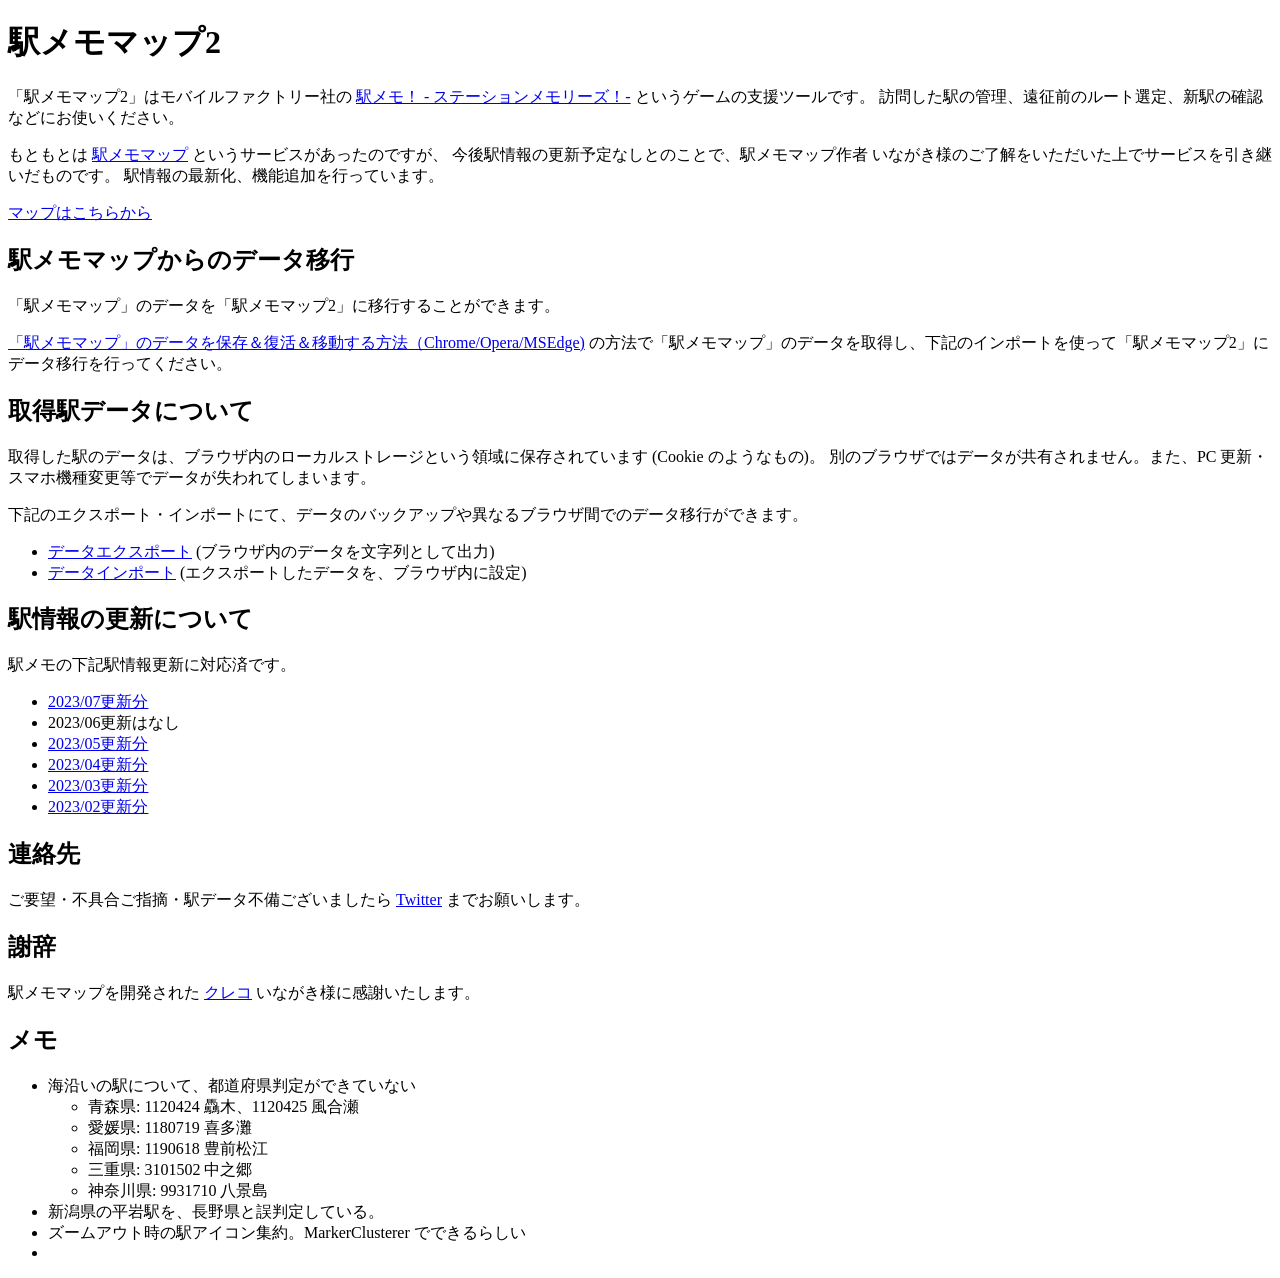
==== static/index.html @ 6658ac6f "駅情報更新履歴を記載" ====
<!DOCTYPE html>
<html lang="ja">
  <head>
    <meta charset="UTF-8">
    <title>駅メモマップ2</title>
  </head>
  <body>
    <h1>駅メモマップ2</h1>
    <p>
      「駅メモマップ2」はモバイルファクトリー社の <a href="https://ekimemo.com/">駅メモ！ - ステーションメモリーズ！-</a> というゲームの支援ツールです。
      訪問した駅の管理、遠征前のルート選定、新駅の確認などにお使いください。
    </p>
    もともとは <a href="https://creco.net/misc/ekimemo-map/">駅メモマップ</a> というサービスがあったのですが、
    今後駅情報の更新予定なしとのことで、駅メモマップ作者 いながき様のご了解をいただいた上でサービスを引き継いだものです。
    駅情報の最新化、機能追加を行っています。
    </p>
    <p>
      <a href="map/">マップはこちらから</a>
    </p>
    <h2>駅メモマップからのデータ移行</h2>
    <p>
      「駅メモマップ」のデータを「駅メモマップ2」に移行することができます。
    </p>
    <p>
      <a href="https://www.natsumemo.work/entry/2020/09/09/%E3%80%8C%E9%A7%85%E3%83%A1%E3%83%A2%E3%83%9E%E3%83%83%E3%83%97%E3%80%8D%E3%81%AE%E3%83%87%E3%83%BC%E3%82%BF%E3%82%92%E4%BF%9D%E5%AD%98%EF%BC%86%E5%BE%A9%E6%B4%BB%EF%BC%86%E7%A7%BB%E5%8B%95%E3%81%99" target="_blank">「駅メモマップ」のデータを保存＆復活＆移動する方法（Chrome/Opera/MSEdge)</a> の方法で「駅メモマップ」のデータを取得し、下記のインポートを使って「駅メモマップ2」にデータ移行を行ってください。
    </p>
    <h2>取得駅データについて</h2>
    <p>
      取得した駅のデータは、ブラウザ内のローカルストレージという領域に保存されています (Cookie のようなもの)。
      別のブラウザではデータが共有されません。また、PC 更新・スマホ機種変更等でデータが失われてしまいます。
    </p>
    <p>
      下記のエクスポート・インポートにて、データのバックアップや異なるブラウザ間でのデータ移行ができます。
      <ul>
        <li><a href="data-export.html">データエクスポート</a> (ブラウザ内のデータを文字列として出力)</li>
        <li><a href="data-import.html">データインポート</a> (エクスポートしたデータを、ブラウザ内に設定)</li>
      </ul>
    </ul>
    <h2>駅情報の更新について</h2>
    <p>駅メモの下記駅情報更新に対応済です。</p>
    <ul>
      <li><a href="https://ekimemo.com/news/20230724150000_1" target="_blank">2023/07更新分</a></li>
      <li>2023/06更新はなし</li>
      <li><a href="https://ekimemo.com/news/20230524150000_1" target="_blank">2023/05更新分</a></li>
      <li><a href="https://ekimemo.com/news/20230421150000_2" target="_blank">2023/04更新分</a></li>
      <li><a href="https://ekimemo.com/news/20230324150000_2" target="_blank">2023/03更新分</a></li>
      <li><a href="https://ekimemo.com/news/20230221150000_1" target="_blank">2023/02更新分</a></li>
    </ul>

    <h2>連絡先</h2>
    ご要望・不具合ご指摘・駅データ不備ございましたら <a href="https://twitter.com/Ememo159" target="_blank">Twitter</a> までお願いします。
    <h2>謝辞</h2>
    駅メモマップを開発された <a href="https://creco.net/" target="_blank">クレコ</a> いながき様に感謝いたします。

    <h2 id="bug">メモ</h2>
    <ul>
      <li>海沿いの駅について、都道府県判定ができていない
	<ul>
	  <li>青森県: 1120424 驫木、1120425 風合瀬</li>
	  <li>愛媛県: 1180719 喜多灘</li>
	  <li>福岡県: 1190618 豊前松江</li>
	  <li>三重県: 3101502 中之郷</li>
	  <li>神奈川県: 9931710 八景島</li>
	</ul>
      </li>
      <li>新潟県の平岩駅を、長野県と誤判定している。</li>
      <li>ズームアウト時の駅アイコン集約。MarkerClusterer でできるらしい</li>
      <li></li>
    </ul>
  </body>
</html>
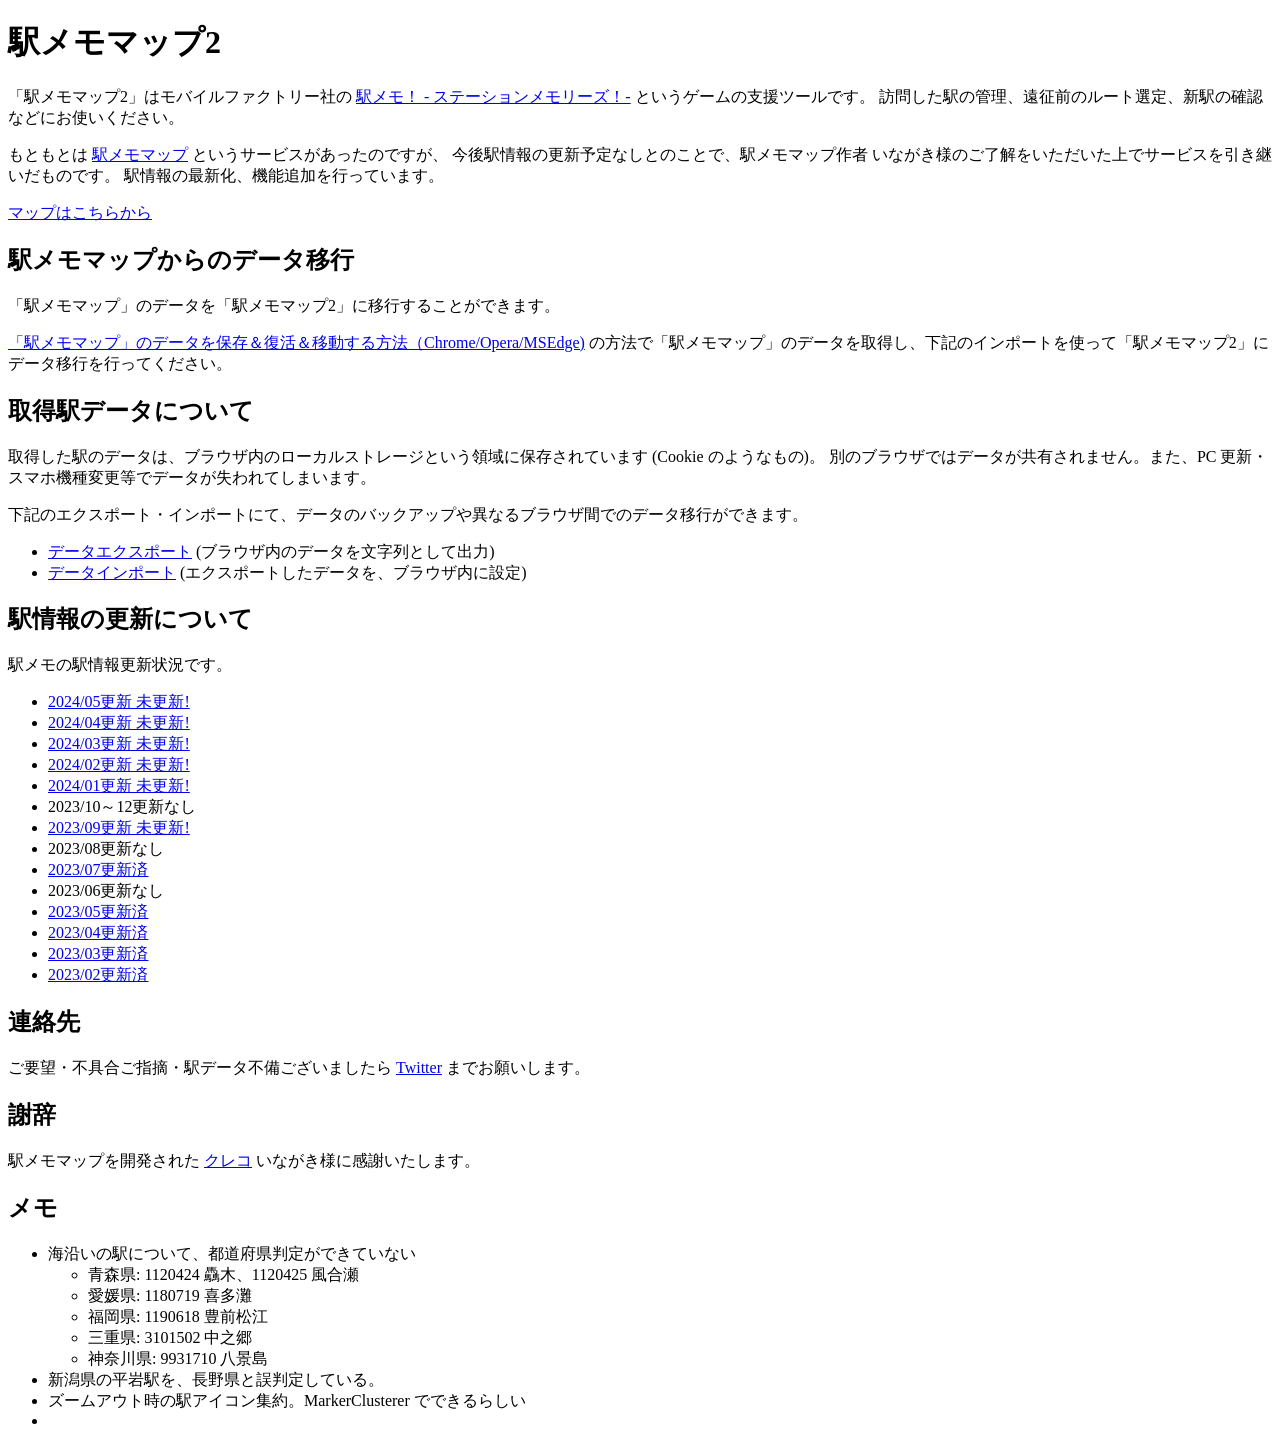
==== commit fa3c5d6d: "レーダー機能復活。連絡先Twitterアカウント変更" ====
--- a/static/index.html
+++ b/static/index.html
@@ -37,18 +37,26 @@
       </ul>
     </ul>
     <h2>駅情報の更新について</h2>
-    <p>駅メモの下記駅情報更新に対応済です。</p>
+    <p>駅メモの駅情報更新状況です。</p>
     <ul>
-      <li><a href="https://ekimemo.com/news/20230724150000_1" target="_blank">2023/07更新分</a></li>
-      <li>2023/06更新はなし</li>
-      <li><a href="https://ekimemo.com/news/20230524150000_1" target="_blank">2023/05更新分</a></li>
-      <li><a href="https://ekimemo.com/news/20230421150000_2" target="_blank">2023/04更新分</a></li>
-      <li><a href="https://ekimemo.com/news/20230324150000_2" target="_blank">2023/03更新分</a></li>
-      <li><a href="https://ekimemo.com/news/20230221150000_1" target="_blank">2023/02更新分</a></li>
+      <li><a href="https://ekimemo.com/news/20240524150000_3" target="_blank">2024/05更新 未更新!</a></li>
+      <li><a href="https://ekimemo.com/news/20240423150000_1" target="_blank">2024/04更新 未更新!</a></li>
+      <li><a href="https://ekimemo.com/news/20240322150000_2" target="_blank">2024/03更新 未更新!</a></li>
+      <li><a href="https://ekimemo.com/news/20240222150000_1" target="_blank">2024/02更新 未更新!</a></li>
+      <li><a href="https://ekimemo.com/news/20240124150000_1" target="_blank">2024/01更新 未更新!</a></li>
+      <li>2023/10～12更新なし</li>
+      <li><a href="https://ekimemo.com/news/20230922150000_1" target="_blank">2023/09更新 未更新!</a></li>
+      <li>2023/08更新なし</li>
+      <li><a href="https://ekimemo.com/news/20230724150000_1" target="_blank">2023/07更新済</a></li>
+      <li>2023/06更新なし</li>
+      <li><a href="https://ekimemo.com/news/20230524150000_1" target="_blank">2023/05更新済</a></li>
+      <li><a href="https://ekimemo.com/news/20230421150000_2" target="_blank">2023/04更新済</a></li>
+      <li><a href="https://ekimemo.com/news/20230324150000_2" target="_blank">2023/03更新済</a></li>
+      <li><a href="https://ekimemo.com/news/20230221150000_1" target="_blank">2023/02更新済</a></li>
     </ul>
 
     <h2>連絡先</h2>
-    ご要望・不具合ご指摘・駅データ不備ございましたら <a href="https://twitter.com/Ememo159" target="_blank">Twitter</a> までお願いします。
+    ご要望・不具合ご指摘・駅データ不備ございましたら <a href="https://twitter.com/ekimemo_map2" target="_blank">Twitter</a> までお願いします。
     <h2>謝辞</h2>
     駅メモマップを開発された <a href="https://creco.net/" target="_blank">クレコ</a> いながき様に感謝いたします。
 
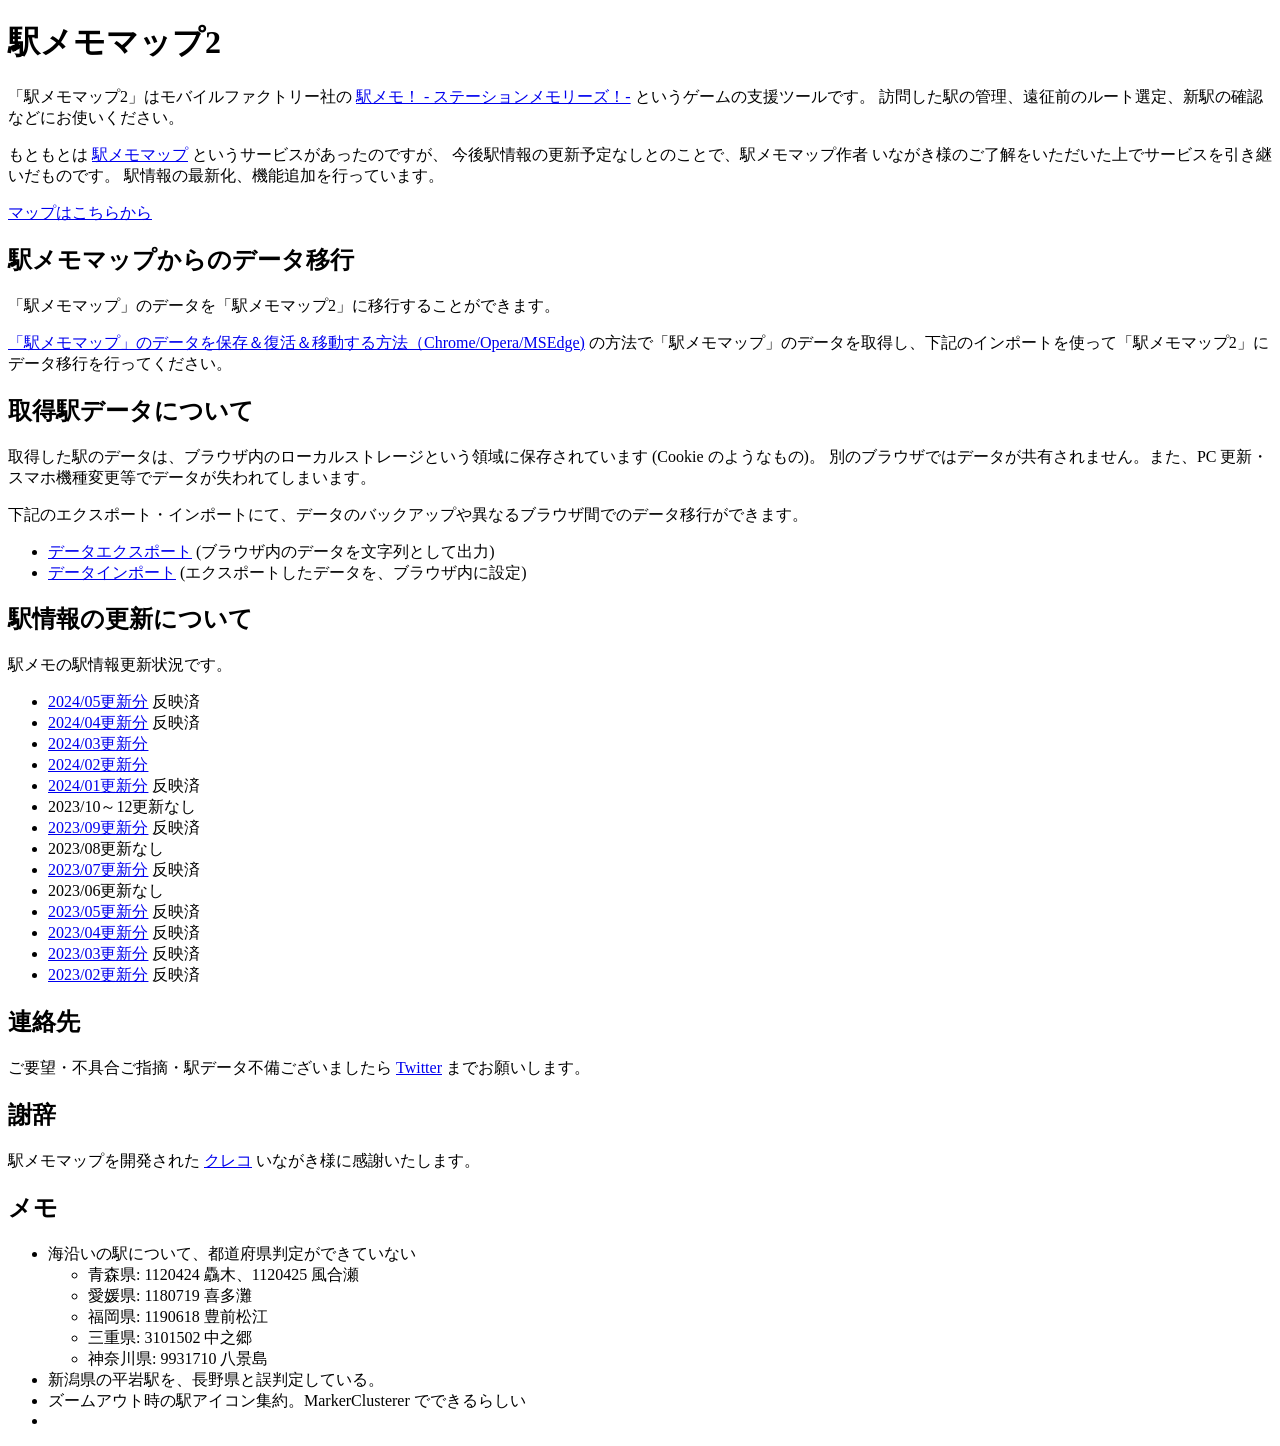
==== commit a0002938: "駅情報 2023/09～2024/01、2024/04～2024/05更新 (2024/02・03 はまだ)" ====
--- a/static/index.html
+++ b/static/index.html
@@ -39,20 +39,20 @@
     <h2>駅情報の更新について</h2>
     <p>駅メモの駅情報更新状況です。</p>
     <ul>
-      <li><a href="https://ekimemo.com/news/20240524150000_3" target="_blank">2024/05更新 未更新!</a></li>
-      <li><a href="https://ekimemo.com/news/20240423150000_1" target="_blank">2024/04更新 未更新!</a></li>
-      <li><a href="https://ekimemo.com/news/20240322150000_2" target="_blank">2024/03更新 未更新!</a></li>
-      <li><a href="https://ekimemo.com/news/20240222150000_1" target="_blank">2024/02更新 未更新!</a></li>
-      <li><a href="https://ekimemo.com/news/20240124150000_1" target="_blank">2024/01更新 未更新!</a></li>
+      <li><a href="https://ekimemo.com/news/20240524150000_3" target="_blank">2024/05更新分</a> 反映済</li>
+      <li><a href="https://ekimemo.com/news/20240423150000_1" target="_blank">2024/04更新分</a> 反映済</li>
+      <li><a href="https://ekimemo.com/news/20240322150000_2" target="_blank">2024/03更新分</a></li>
+      <li><a href="https://ekimemo.com/news/20240222150000_1" target="_blank">2024/02更新分</a></li>
+      <li><a href="https://ekimemo.com/news/20240124150000_1" target="_blank">2024/01更新分</a> 反映済</li>
       <li>2023/10～12更新なし</li>
-      <li><a href="https://ekimemo.com/news/20230922150000_1" target="_blank">2023/09更新 未更新!</a></li>
+      <li><a href="https://ekimemo.com/news/20230922150000_1" target="_blank">2023/09更新分</a> 反映済</li>
       <li>2023/08更新なし</li>
-      <li><a href="https://ekimemo.com/news/20230724150000_1" target="_blank">2023/07更新済</a></li>
+      <li><a href="https://ekimemo.com/news/20230724150000_1" target="_blank">2023/07更新分</a> 反映済</li>
       <li>2023/06更新なし</li>
-      <li><a href="https://ekimemo.com/news/20230524150000_1" target="_blank">2023/05更新済</a></li>
-      <li><a href="https://ekimemo.com/news/20230421150000_2" target="_blank">2023/04更新済</a></li>
-      <li><a href="https://ekimemo.com/news/20230324150000_2" target="_blank">2023/03更新済</a></li>
-      <li><a href="https://ekimemo.com/news/20230221150000_1" target="_blank">2023/02更新済</a></li>
+      <li><a href="https://ekimemo.com/news/20230524150000_1" target="_blank">2023/05更新分</a> 反映済</li>
+      <li><a href="https://ekimemo.com/news/20230421150000_2" target="_blank">2023/04更新分</a> 反映済</li>
+      <li><a href="https://ekimemo.com/news/20230324150000_2" target="_blank">2023/03更新分</a> 反映済</li>
+      <li><a href="https://ekimemo.com/news/20230221150000_1" target="_blank">2023/02更新分</a> 反映済</li>
     </ul>
 
     <h2>連絡先</h2>
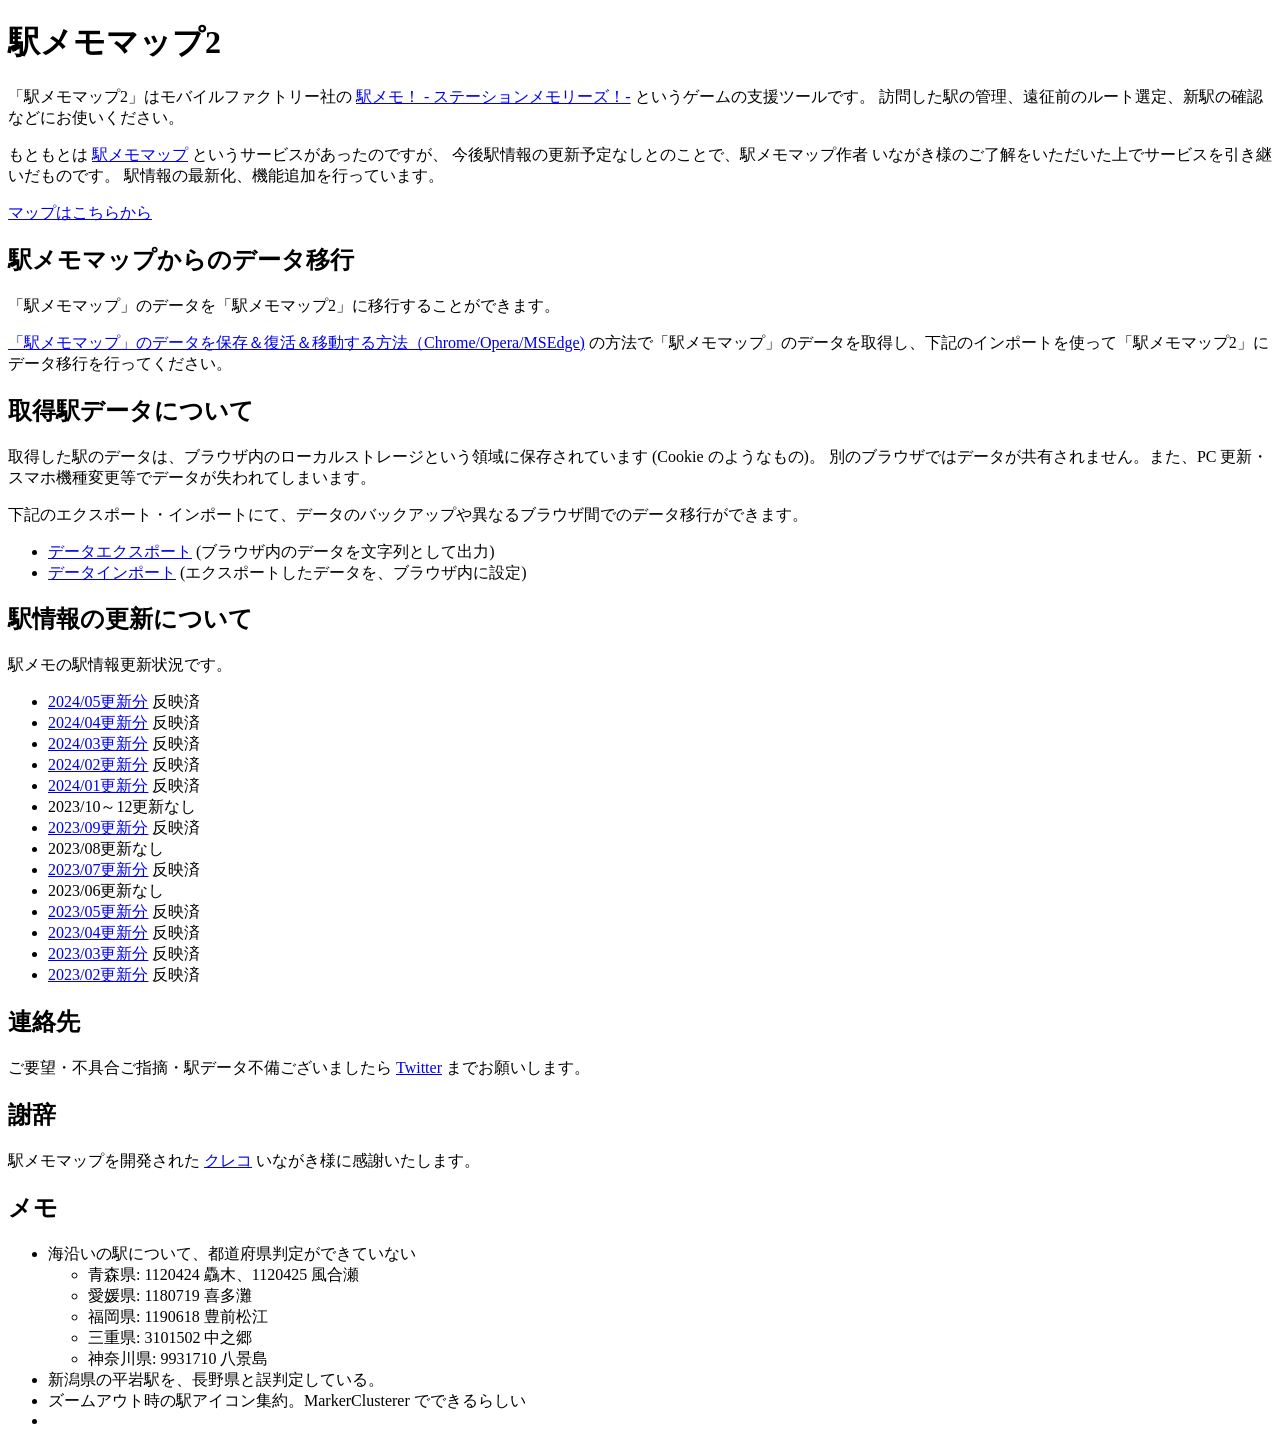
==== commit c6c99d4a: "駅情報 2024/02・03 更新" ====
--- a/static/index.html
+++ b/static/index.html
@@ -41,8 +41,8 @@
     <ul>
       <li><a href="https://ekimemo.com/news/20240524150000_3" target="_blank">2024/05更新分</a> 反映済</li>
       <li><a href="https://ekimemo.com/news/20240423150000_1" target="_blank">2024/04更新分</a> 反映済</li>
-      <li><a href="https://ekimemo.com/news/20240322150000_2" target="_blank">2024/03更新分</a></li>
-      <li><a href="https://ekimemo.com/news/20240222150000_1" target="_blank">2024/02更新分</a></li>
+      <li><a href="https://ekimemo.com/news/20240322150000_2" target="_blank">2024/03更新分</a> 反映済</li>
+      <li><a href="https://ekimemo.com/news/20240222150000_1" target="_blank">2024/02更新分</a> 反映済</li>
       <li><a href="https://ekimemo.com/news/20240124150000_1" target="_blank">2024/01更新分</a> 反映済</li>
       <li>2023/10～12更新なし</li>
       <li><a href="https://ekimemo.com/news/20230922150000_1" target="_blank">2023/09更新分</a> 反映済</li>
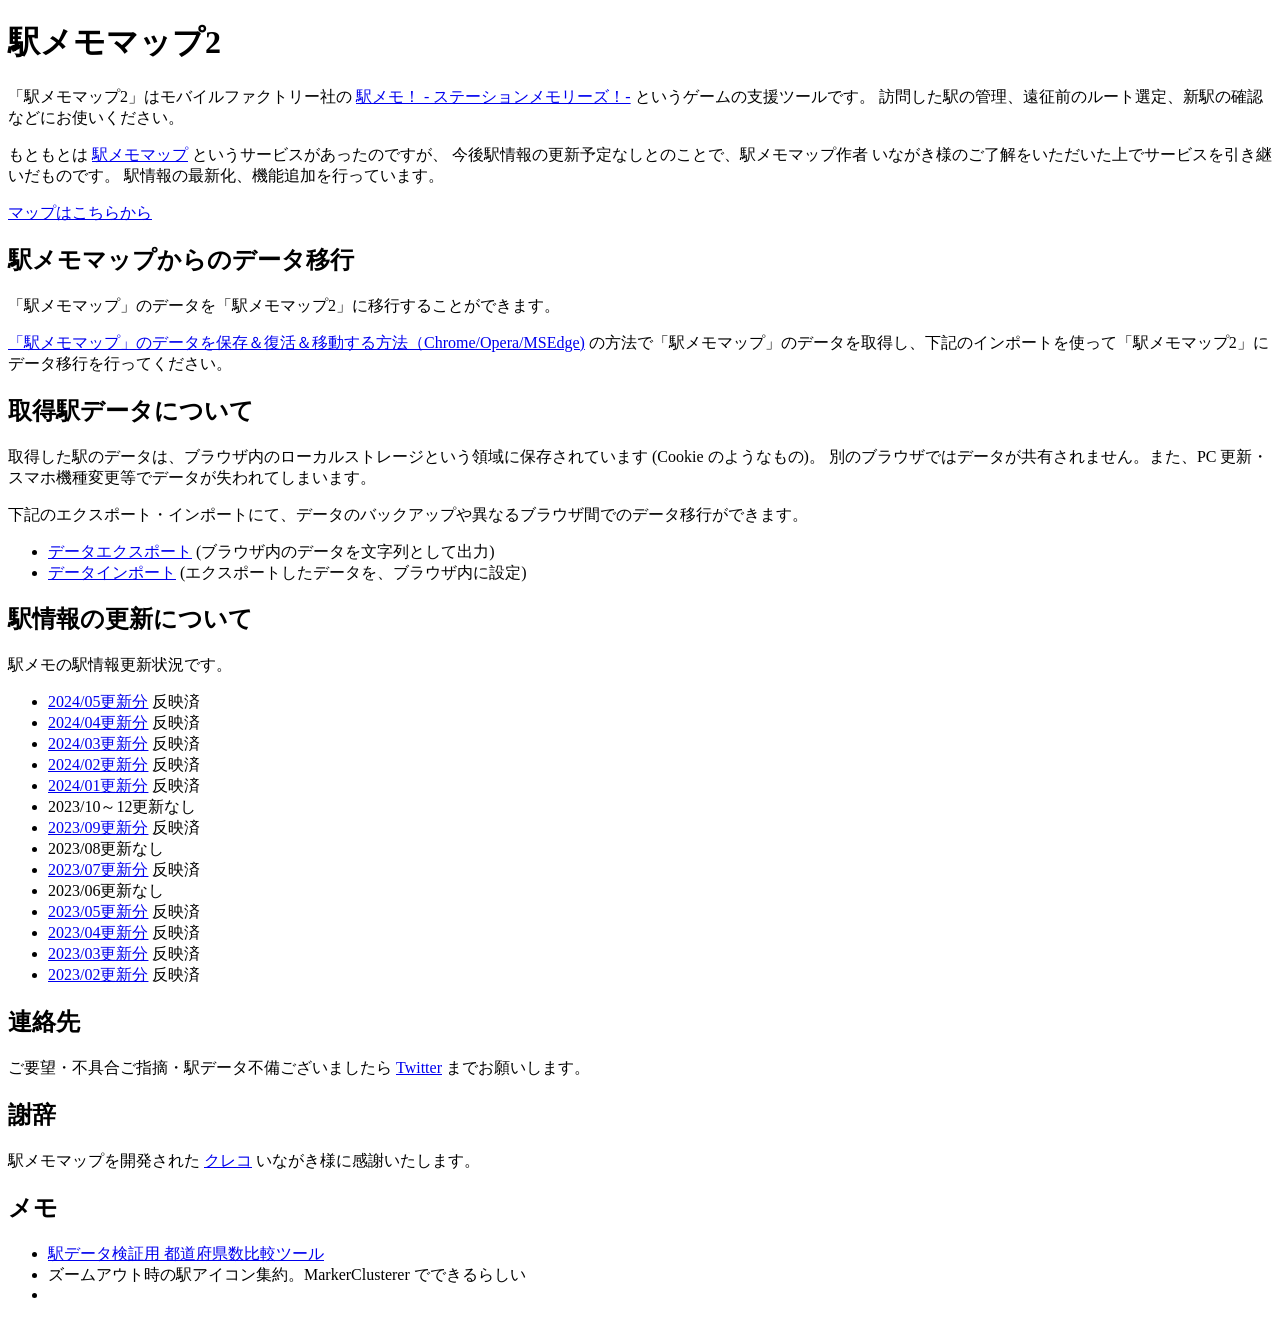
==== commit 6adac96e: "平岩駅の都道府県を修正" ====
--- a/static/index.html
+++ b/static/index.html
@@ -62,16 +62,7 @@
 
     <h2 id="bug">メモ</h2>
     <ul>
-      <li>海沿いの駅について、都道府県判定ができていない
-	<ul>
-	  <li>青森県: 1120424 驫木、1120425 風合瀬</li>
-	  <li>愛媛県: 1180719 喜多灘</li>
-	  <li>福岡県: 1190618 豊前松江</li>
-	  <li>三重県: 3101502 中之郷</li>
-	  <li>神奈川県: 9931710 八景島</li>
-	</ul>
-      </li>
-      <li>新潟県の平岩駅を、長野県と誤判定している。</li>
+      <li><a href="./pref.html">駅データ検証用 都道府県数比較ツール</a></li>
       <li>ズームアウト時の駅アイコン集約。MarkerClusterer でできるらしい</li>
       <li></li>
     </ul>
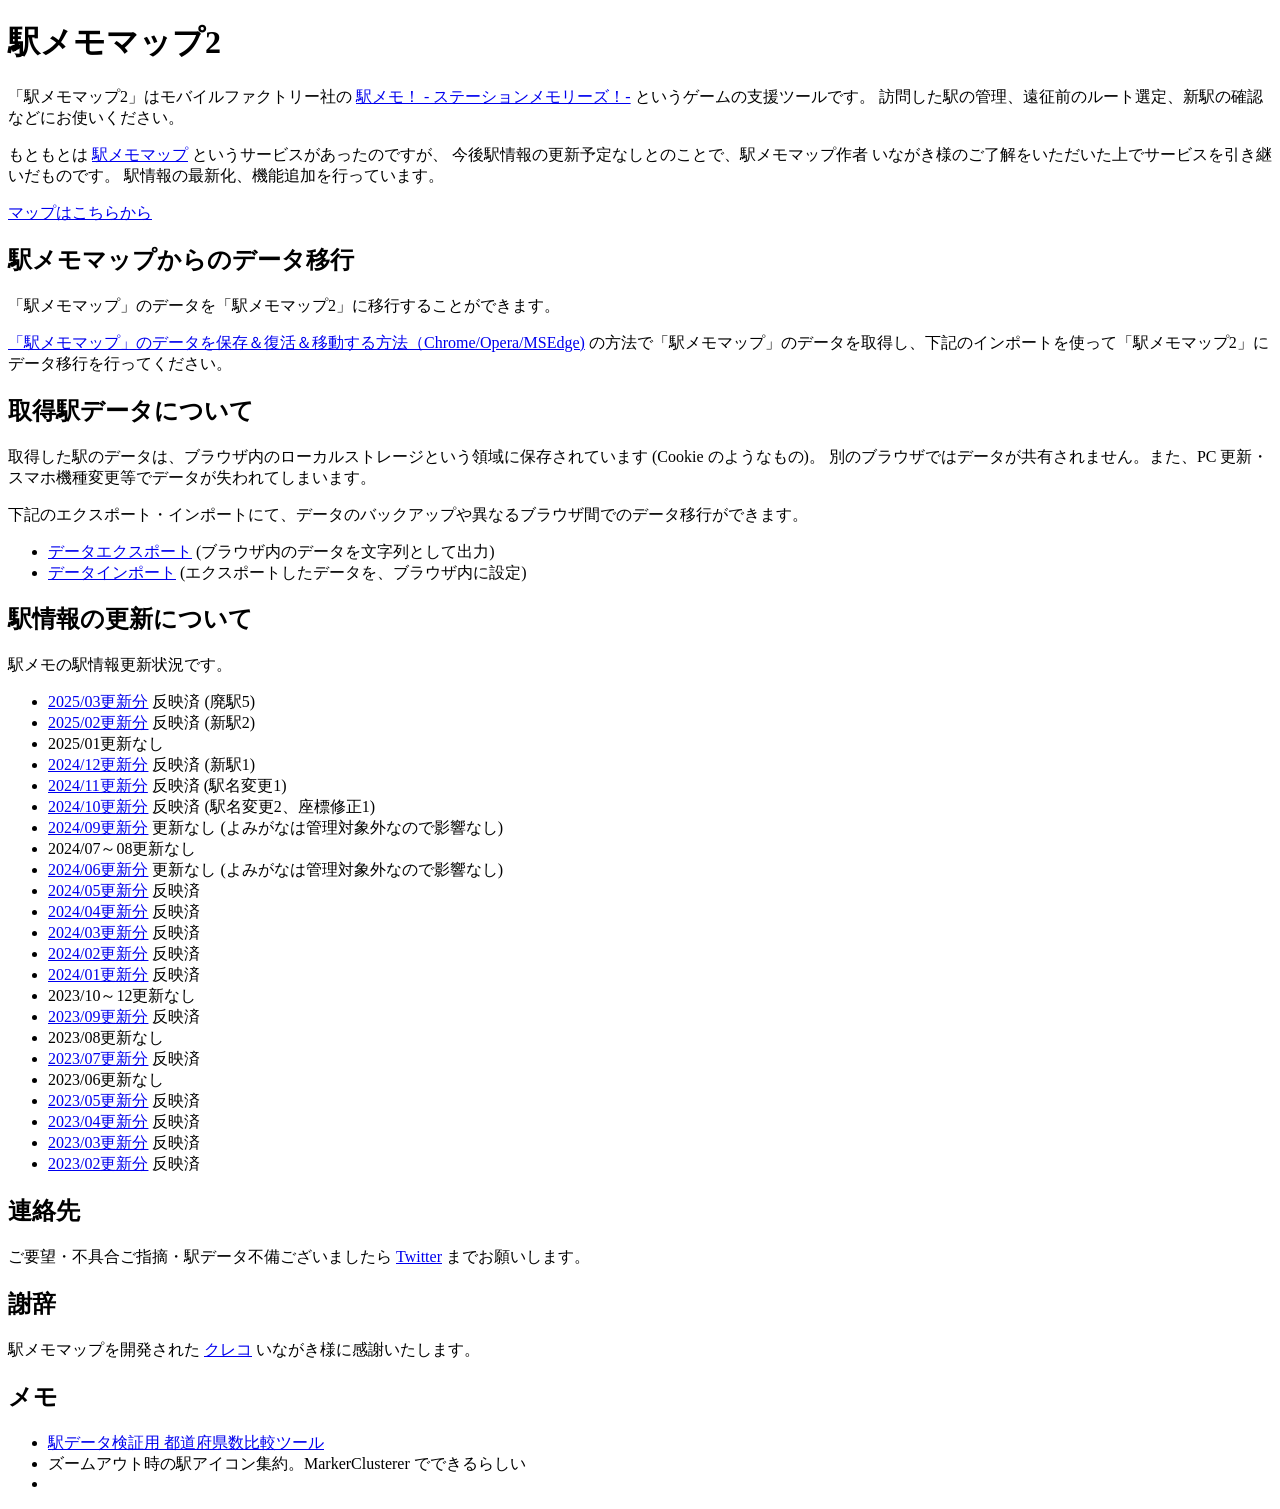
==== commit 0af39a0b: "駅情報更新" ====
--- a/static/index.html
+++ b/static/index.html
@@ -39,6 +39,15 @@
     <h2>駅情報の更新について</h2>
     <p>駅メモの駅情報更新状況です。</p>
     <ul>
+      <li><a href="https://ekimemo.com/news/20250324150000_2" target="_blank">2025/03更新分</a> 反映済 (廃駅5)</li>
+      <li><a href="https://ekimemo.com/news/20250221150000_3" target="_blank">2025/02更新分</a> 反映済 (新駅2)</li>
+      <li>2025/01更新なし</li>
+      <li><a href="https://ekimemo.com/news/20241218150000_1" target="_blank">2024/12更新分</a> 反映済 (新駅1)</li>
+      <li><a href="https://ekimemo.com/news/20241122150000_1" target="_blank">2024/11更新分</a> 反映済 (駅名変更1)</li>
+      <li><a href="https://ekimemo.com/news/20241024150000_2" target="_blank">2024/10更新分</a> 反映済 (駅名変更2、座標修正1)</li>
+      <li><a href="https://ekimemo.com/news/20240923150000_1" target="_blank">2024/09更新分</a> 更新なし (よみがなは管理対象外なので影響なし)</li>
+      <li>2024/07～08更新なし</li>
+      <li><a href="https://ekimemo.com/news/20240621150000_1" target="_blank">2024/06更新分</a> 更新なし (よみがなは管理対象外なので影響なし)</li>
       <li><a href="https://ekimemo.com/news/20240524150000_3" target="_blank">2024/05更新分</a> 反映済</li>
       <li><a href="https://ekimemo.com/news/20240423150000_1" target="_blank">2024/04更新分</a> 反映済</li>
       <li><a href="https://ekimemo.com/news/20240322150000_2" target="_blank">2024/03更新分</a> 反映済</li>
